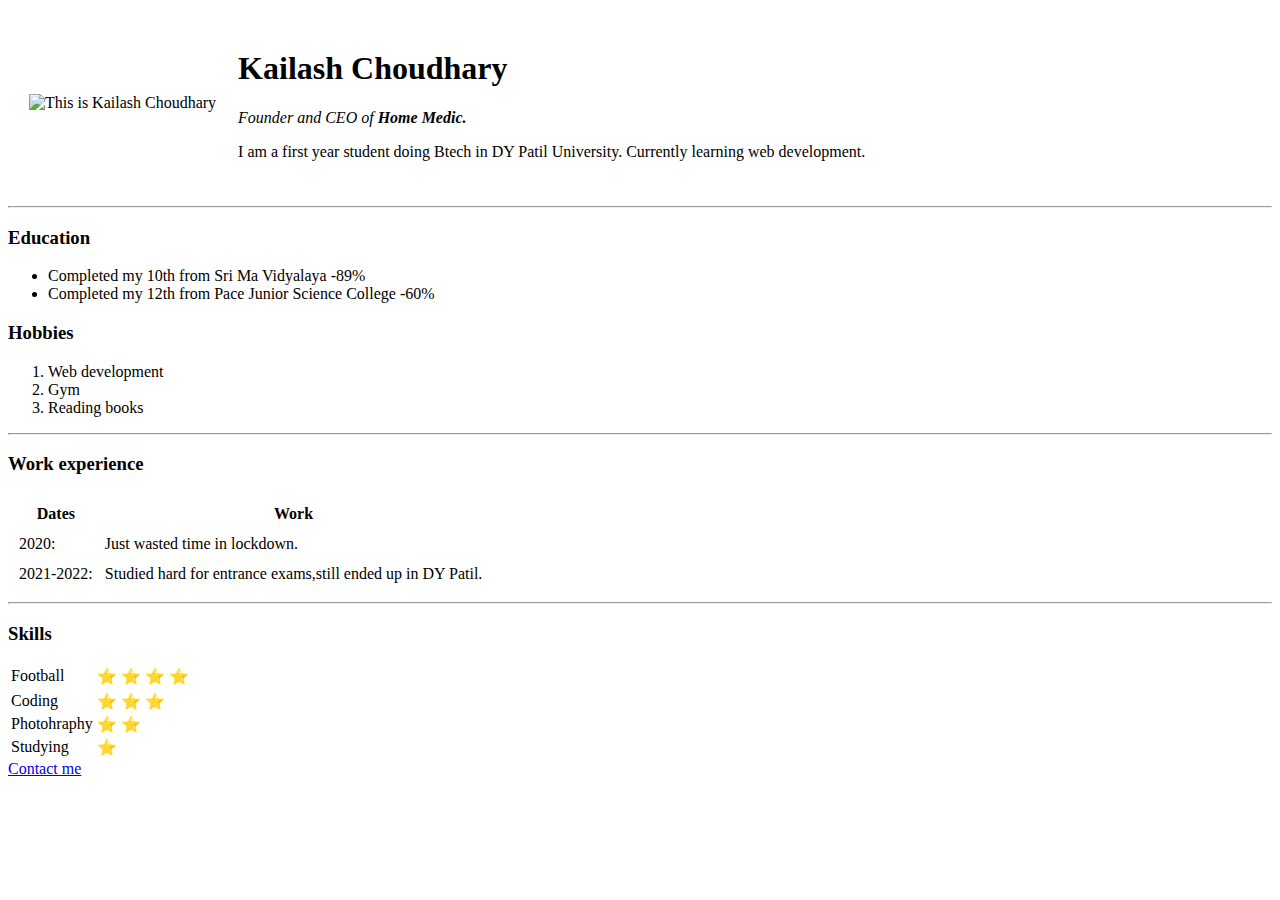
==== index.html @ 8b8bdb27 "Add files via upload" ====
<!DOCTYPE html>
<html lang="en">
<head>
    <meta charset="UTF-8">
    <meta http-equiv="X-UA-Compatible" content="IE=edge">
    <meta name="viewport" content="width=device-width, initial-scale=1.0">
    <title>Kailash's Personal site</title>
    
</head>
<body>
    <table cellspacing="20">
        <td><img src="https://media-exp1.licdn.com/dms/image/D4D03AQGilVdB55CqEw/profile-displayphoto-shrink_400_400/0/1664962056300?e=1675296000&v=beta&t=xVkbPsAiYQ-100NAaeUGdnpoyqT4Zpp68ZpPEG8z0iM" width="200" alt="This is Kailash Choudhary"></td>
        <td><h1>Kailash Choudhary</h1>
            <p><em>Founder and CEO of <strong>Home Medic.</strong></em></p>
            <p>I am a first year student doing Btech in DY Patil University. Currently learning web development.</p>
        </td>
    </table>

    <hr>
    <h3>Education</h3>
    <ul>
        <li>Completed my 10th from Sri Ma Vidyalaya -89%</li>
        <li>Completed my 12th from Pace Junior Science College -60%</li>
    </ul>
    <h3>Hobbies</h3>
    <ol>
        <li>Web development</li>
        <li>Gym</li>
        <li>Reading books</li>
    </ol>
    <hr>
    
    <h3>Work experience</h3>
    <table cellspacing="10">
        <thead>
            <tr>
                <th>Dates</th>
                <th>Work</th>
            </tr>
        </thead>
        <tbody>
            <tr>
                <td>2020:</td>
                <td>Just wasted time in lockdown.</td>
            </tr>
            <tr>
                <td>2021-2022:</td>
                <td>Studied hard for entrance exams,still ended up in DY Patil.</td>
            </tr>
        </tbody>  
    </table>
    <hr>

    <h3>Skills</h3>
    
    <table>
        <tr>
            <td>Football</td>
            <td>⭐ ⭐ ⭐ ⭐ <tr>
        </tr>
        <tr>
            <td>Coding</td>
            <td>⭐ ⭐ ⭐  </td>
        </tr>
        <tr>
            <td>Photohraphy</td>
            <td>⭐ ⭐ </td>
        </tr>
        <tr>
            <td>Studying</td>
            <td>⭐ </td>
        </tr>
    </table>
    <a href="contact.html">Contact me</a>
</body>
</html>
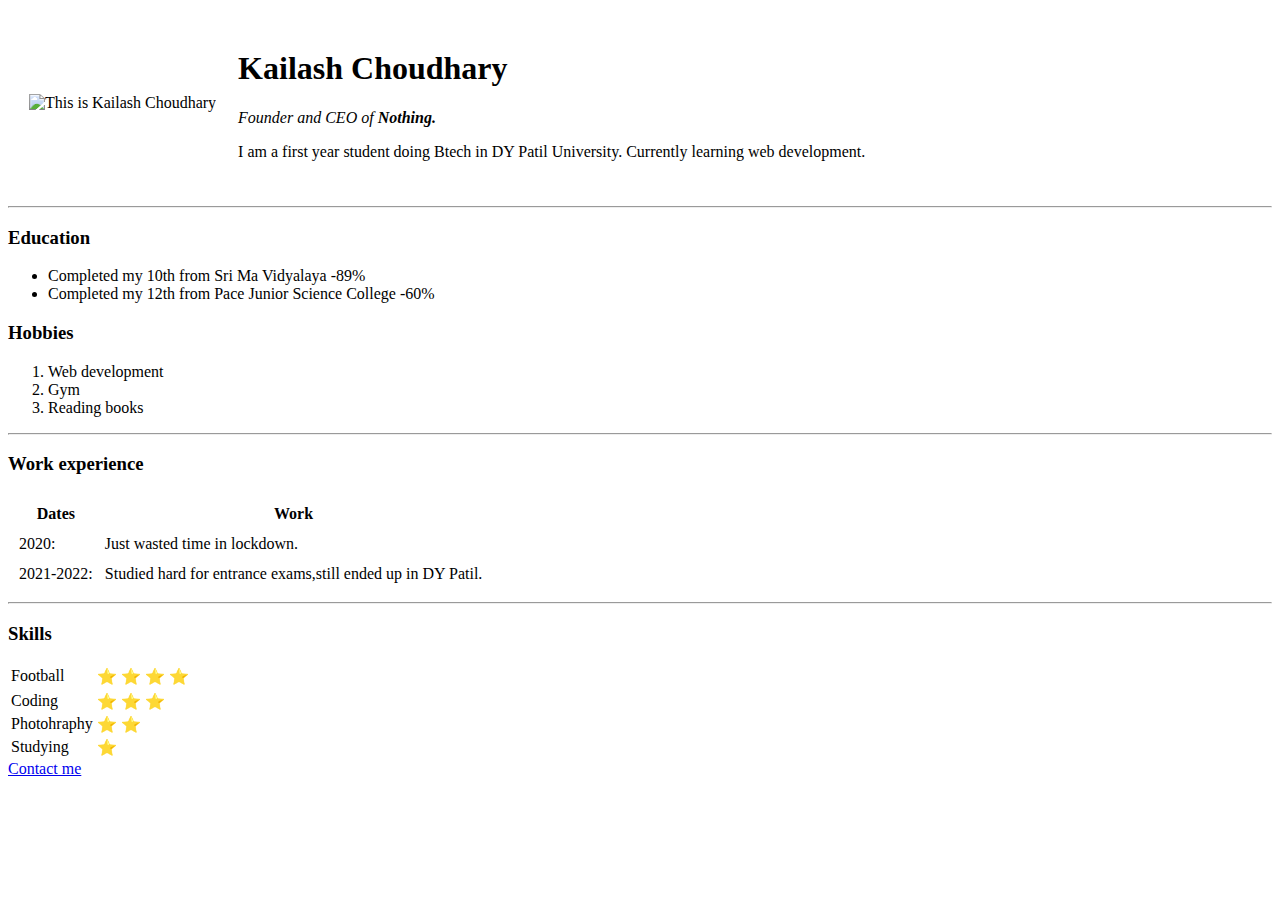
==== commit 9110f1ce: "update in founder and ceo line" ====
--- a/index.html
+++ b/index.html
@@ -11,7 +11,7 @@
     <table cellspacing="20">
         <td><img src="https://media-exp1.licdn.com/dms/image/D4D03AQGilVdB55CqEw/profile-displayphoto-shrink_400_400/0/1664962056300?e=1675296000&v=beta&t=xVkbPsAiYQ-100NAaeUGdnpoyqT4Zpp68ZpPEG8z0iM" width="200" alt="This is Kailash Choudhary"></td>
         <td><h1>Kailash Choudhary</h1>
-            <p><em>Founder and CEO of <strong>Home Medic.</strong></em></p>
+            <p><em>Founder and CEO of <strong>Nothing.</strong></em></p>
             <p>I am a first year student doing Btech in DY Patil University. Currently learning web development.</p>
         </td>
     </table>
@@ -73,4 +73,4 @@
     </table>
     <a href="contact.html">Contact me</a>
 </body>
-</html>+</html>
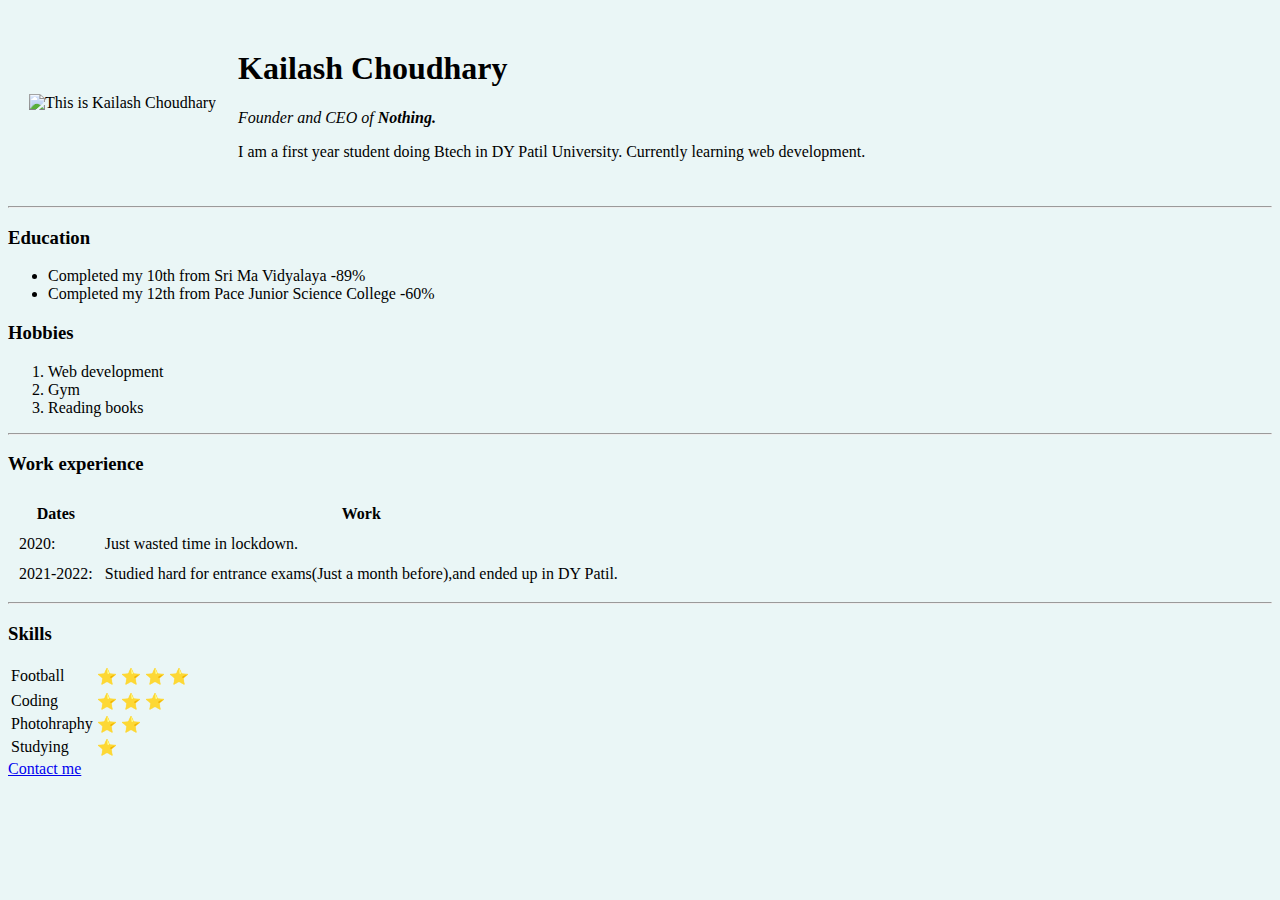
==== commit abca64d9: "new update" ====
--- a/index.html
+++ b/index.html
@@ -7,7 +7,7 @@
     <title>Kailash's Personal site</title>
     
 </head>
-<body>
+<body style="background-color: #EAF6F6;">
     <table cellspacing="20">
         <td><img src="https://media-exp1.licdn.com/dms/image/D4D03AQGilVdB55CqEw/profile-displayphoto-shrink_400_400/0/1664962056300?e=1675296000&v=beta&t=xVkbPsAiYQ-100NAaeUGdnpoyqT4Zpp68ZpPEG8z0iM" width="200" alt="This is Kailash Choudhary"></td>
         <td><h1>Kailash Choudhary</h1>
@@ -45,7 +45,7 @@
             </tr>
             <tr>
                 <td>2021-2022:</td>
-                <td>Studied hard for entrance exams,still ended up in DY Patil.</td>
+                <td>Studied hard for entrance exams(Just a month before),and ended up in DY Patil.</td>
             </tr>
         </tbody>  
     </table>
@@ -73,4 +73,4 @@
     </table>
     <a href="contact.html">Contact me</a>
 </body>
-</html>
+</html>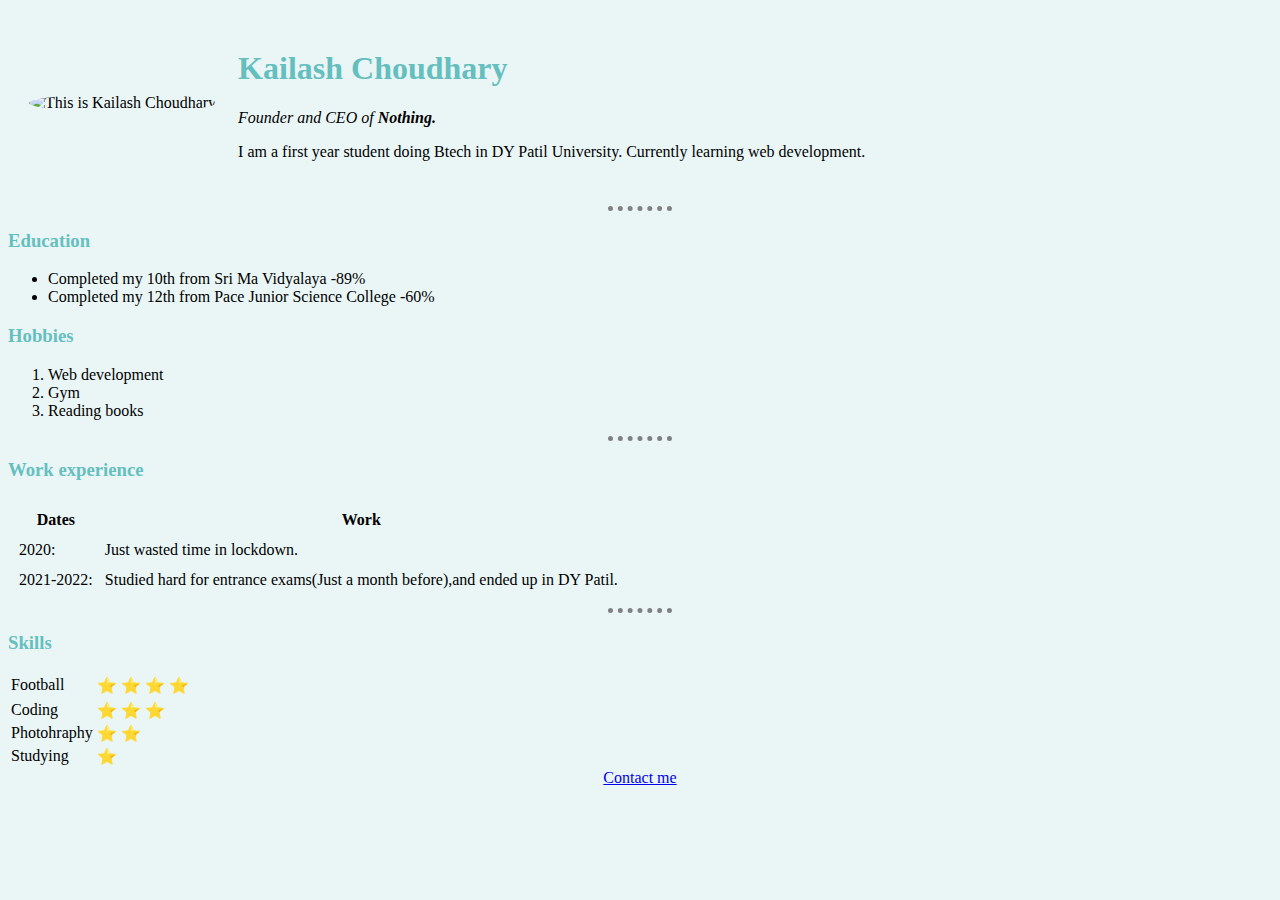
==== commit 9bdf954e: "Add files via upload" ====
--- a/index.html
+++ b/index.html
@@ -5,11 +5,11 @@
     <meta http-equiv="X-UA-Compatible" content="IE=edge">
     <meta name="viewport" content="width=device-width, initial-scale=1.0">
     <title>Kailash's Personal site</title>
-    
+    <link rel="stylesheet" href="css/style.css">
 </head>
-<body style="background-color: #EAF6F6;">
+<body>
     <table cellspacing="20">
-        <td><img src="https://media-exp1.licdn.com/dms/image/D4D03AQGilVdB55CqEw/profile-displayphoto-shrink_400_400/0/1664962056300?e=1675296000&v=beta&t=xVkbPsAiYQ-100NAaeUGdnpoyqT4Zpp68ZpPEG8z0iM" width="200" alt="This is Kailash Choudhary"></td>
+        <td><img class="circular" src="https://media-exp1.licdn.com/dms/image/D4D03AQGilVdB55CqEw/profile-displayphoto-shrink_400_400/0/1664962056300?e=1675296000&v=beta&t=xVkbPsAiYQ-100NAaeUGdnpoyqT4Zpp68ZpPEG8z0iM" width="200" alt="This is Kailash Choudhary"></td>
         <td><h1>Kailash Choudhary</h1>
             <p><em>Founder and CEO of <strong>Nothing.</strong></em></p>
             <p>I am a first year student doing Btech in DY Patil University. Currently learning web development.</p>
@@ -71,6 +71,9 @@
             <td>⭐ </td>
         </tr>
     </table>
-    <a href="contact.html">Contact me</a>
+    <div class="contact">
+        <a href="contact.html">Contact me</a>
+    </div>
+    
 </body>
 </html>--- a/css/style.css
+++ b/css/style.css
@@ -0,0 +1,24 @@
+body{
+    background-color: #EAF6F6;
+}
+.circular{
+    border-radius: 100%;
+}
+h1{
+    color: #66BFBF;
+}
+h3{
+    color: #66BFBF;
+}
+hr{
+    
+    border-style: none;
+    border-top-style: dotted;
+    border-color: grey;
+    border-width: 5px;
+    width: 5%;
+}
+.contact
+{
+    text-align: center;
+}
